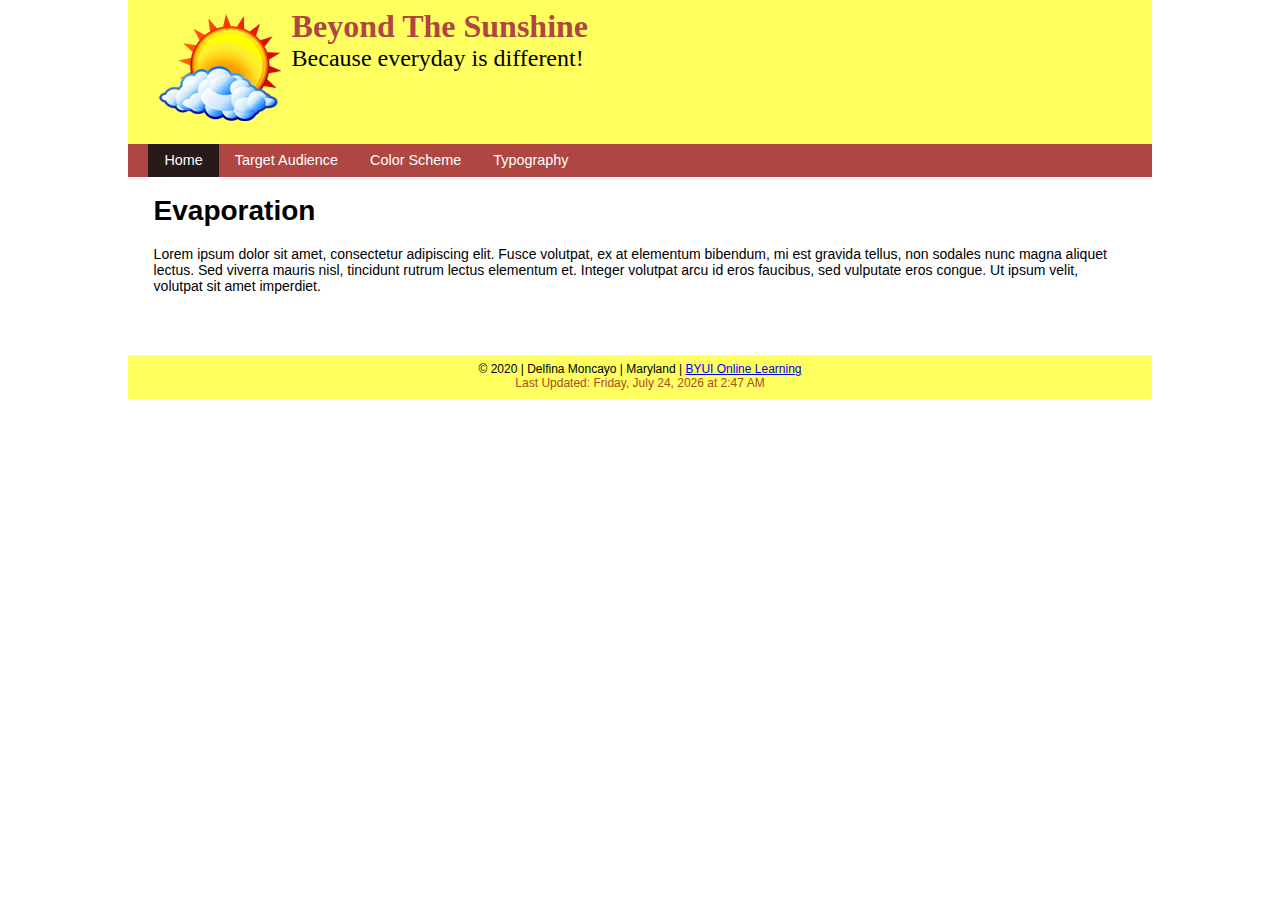
==== audience.html @ 7231e0c4 "first updated weather sitte plan" ====
<!doctype html>
<html lang="en">
<head>
<meta charset="utf-8">
<meta name="description" content="Fill Me In">
<meta name="author" content="Delfina Moncayo">

<!-- This start file was build by Paul Cheney  -->
<title>Weather Site Plan</title>

<!-- TELLS PHONES NOT TO LIE ABOUT THEIR WIDTH & stops the font from enlarging when a phone is turned sideways-->
<meta name="viewport" content="width=device-width, initial-scale=1, maximum-scale=1">




<!-- STYLE SHEETS -->
<link href="css/normalize.css" rel="stylesheet">
<!-- phone-default -->
<link href="css/small.css" rel="stylesheet">
<!-- enhance-tablet -->
<link href="css/medium.css" rel="stylesheet">
<!-- enhance-desktop -->
<link href="css/large.css" rel="stylesheet">
<script src="js/main.js" ></script>


     
</head>
<body>
<!-- HEADER HERE -->
	<header class="clearfix">
	<img src= "images/logoweather.png" alt= "a sunny day logo">
 <h1>Beyond The Sunshine</h1>
        <h2>Because everyday is different!</h2>
    </header>
    
    
<!-- NAVIGATION HERE -->
    <nav class="clearfix">
        <ul >
            <li class="active"><a href="index.html">Home</a></li>
            <li ><a href="condensation.html">Target Audience</a></li>
            <li><a href="precipitation.html">Color Scheme</a></li>
            <li><a href="collection.html">Typography</a></li>    
        </ul>
    </nav>
    
    
<!-- CONTENT HERE -->
    <main>
        <h1>Evaporation</h1>
        <p>Lorem ipsum dolor sit amet, consectetur adipiscing elit. Fusce volutpat, ex at elementum bibendum, mi est gravida tellus, non sodales nunc magna aliquet lectus. Sed viverra mauris nisl, tincidunt rutrum lectus elementum et. Integer volutpat arcu id eros faucibus, sed vulputate eros congue. Ut ipsum velit, volutpat sit amet imperdiet.</p>
    </main>
    
<!-- FOOTER HERE -->   
    <footer>
        &copy; 2020 | Delfina Moncayo | Maryland | <a href="https://www.byui.edu/online">BYUI Online Learning</a><br/><span>Last Updated:
            <script> document.write( updateCurrentDate() ); </script></span>
    </footer>

</body>
</html>
---- css/small.css ----
/* Prevent adjustments of font size after orientation changes in IE on Windows Phone and in iOS.  */
html {-webkit-text-size-adjust: 100%; -ms-text-size-adjust: 100%;}

/*----------- apply a natural box layout model to all elements --------------*/
* { -moz-box-sizing: border-box; -webkit-box-sizing: border-box; box-sizing: border-box; }


/*----------- BODY --------------*/
body {
    font-size: 14px;
    font-family: Verdana, Geneva, Tahoma, sans-serif;
    
}


/*----------- HEADER --------------*/
header {
    padding: .5rem 2%;
    background-color:#ffff60;
}
header img {float: left; margin-right: 10px; width: 50px;}
header h1 {margin: 0;font-size: 1.3rem;font-family: McLaren; color:#af4642;}
header h2 {margin: 0; font-weight: normal; font-size: 1rem;font-family: Fira Sans;}

/*----------- NAVIGATION --------------*/
nav {
    background-color:#af4642;
}
nav ul {
    list-style-type: none;
    padding: 0;
    margin: 0;
}

nav ul li a {
    display: block;
    color: white;
    padding: .5rem 0;
    text-decoration: none;
    font-size: .9rem;
    text-align: center;
}


nav ul li a:hover {
    background-color:#fca762;
    color:white;
}
nav ul li.active a {
    background-color:#28191b;
    color: #fff;
}
/*----------- MAIN --------------*/
main {
    padding: 0 2%;
    min-height: 10rem;
}
main img {
    display: block;
    text-align: center;
    margin-left: auto;
    margin-right: auto;
    width: 100%;
    height: auto;
}
.sun {
    width: 150px;
}
/*----------- FOOTER --------------*/
footer {
    background-color:#ffff60;
    padding: .5rem 2%;
    text-align: center;
    font-size: 12px;
}

footer span {
    color: rgb(168, 77, 35);
}


/*----- Clearfix: Force an Element not to collapse -----*/
.clearfix:after {
  content: "";
  display: table;
  clear: both;
}
---- css/medium.css ----
/* 35em is also 560px (if basefont is 16px) */
@media only screen and (min-width: 35rem) {


    /*----------- BODY --------------*/
    
    
    
    /*----------- HEADER --------------*/
        header img {width: auto;}
        header h1 {font-size: 2rem;}
        header h2 {font-size: 1.5rem;}
    
    
    /*----------- NAVIGATION --------------*/
        nav ul {margin-left: 2%;}
        nav ul li {float: left;}
    
        nav ul li a{padding: .5rem 1rem;}
    
    
    /*----------- MAIN --------------*/
    
    
    
    /*----------- FOOTER --------------*/
    
        
    } /* end of media query */
---- css/large.css ----
/* 64em is also 1028px (if basefont is 16px) */
@media only screen and (min-width: 64rem) {

    header, nav, main, footer {
        max-width: 64rem;
        margin:auto;
    }

/*----------- BODY --------------*/



/*----------- HEADER --------------*/



/*----------- NAVIGATION --------------*/



/*----------- MAIN --------------*/



/*----------- FOOTER --------------*/
    
} /* end of media query */
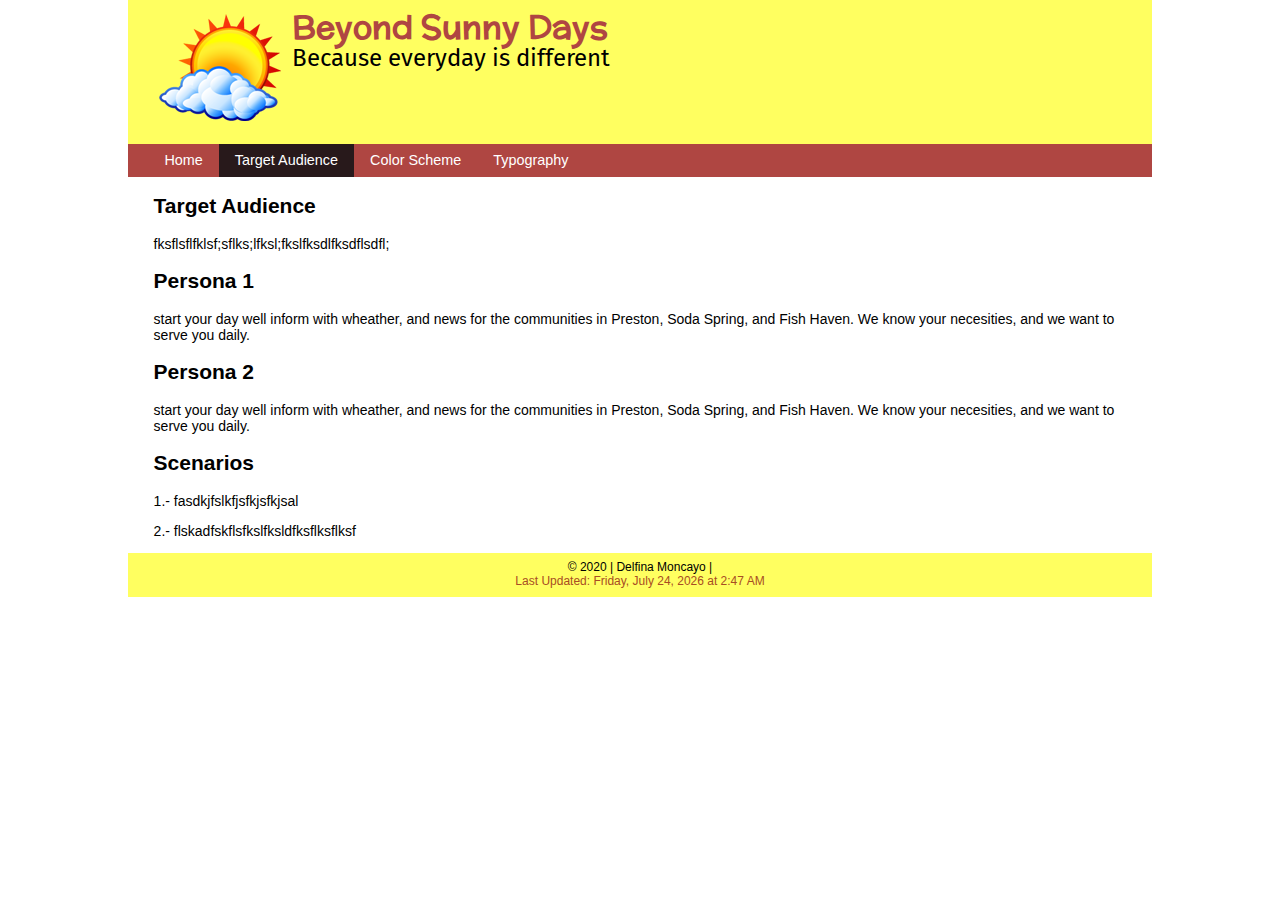
==== commit e3a88b0f: "created multi pages" ====
--- a/audience.html
+++ b/audience.html
@@ -2,18 +2,18 @@
 <html lang="en">
 <head>
 <meta charset="utf-8">
-<meta name="description" content="Fill Me In">
+<meta name="description" content="website planning document">
 <meta name="author" content="Delfina Moncayo">
 
-<!-- This start file was build by Paul Cheney  -->
+
 <title>Weather Site Plan</title>
 
 <!-- TELLS PHONES NOT TO LIE ABOUT THEIR WIDTH & stops the font from enlarging when a phone is turned sideways-->
 <meta name="viewport" content="width=device-width, initial-scale=1, maximum-scale=1">
 
 
-
-
+<!-- Font Style -->
+<link href="https://fonts.googleapis.com/css?family=Fira+Sans|McLaren|Oswald&display=swap" rel="stylesheet">
 <!-- STYLE SHEETS -->
 <link href="css/normalize.css" rel="stylesheet">
 <!-- phone-default -->
@@ -31,31 +31,43 @@
 <!-- HEADER HERE -->
 	<header class="clearfix">
 	<img src= "images/logoweather.png" alt= "a sunny day logo">
- <h1>Beyond The Sunshine</h1>
-        <h2>Because everyday is different!</h2>
+ <h1>Beyond Sunny Days</h1>
+        <h2>Because everyday is different</h2>
     </header>
     
     
 <!-- NAVIGATION HERE -->
     <nav class="clearfix">
         <ul >
-            <li class="active"><a href="index.html">Home</a></li>
-            <li ><a href="condensation.html">Target Audience</a></li>
-            <li><a href="precipitation.html">Color Scheme</a></li>
-            <li><a href="collection.html">Typography</a></li>    
+            <li><a href="index.html">Home</a></li>
+            <li class="active"><a href="audience.html">Target Audience</a></li>
+            <li><a href="colors.html">Color Scheme</a></li>
+            <li><a href="typography.html">Typography</a></li>    
         </ul>
     </nav>
     
     
 <!-- CONTENT HERE -->
     <main>
-        <h1>Evaporation</h1>
-        <p>Lorem ipsum dolor sit amet, consectetur adipiscing elit. Fusce volutpat, ex at elementum bibendum, mi est gravida tellus, non sodales nunc magna aliquet lectus. Sed viverra mauris nisl, tincidunt rutrum lectus elementum et. Integer volutpat arcu id eros faucibus, sed vulputate eros congue. Ut ipsum velit, volutpat sit amet imperdiet.</p>
+        <h2>Target Audience</h2>
+        <p>fksflsflfklsf;sflks;lfksl;fkslfksdlfksdflsdfl;</p>
+        <h2>Persona 1</h2>
+        <!--<img src= "images/domain.png" alt= "information about domain">-->
+        <p>start your day well inform with wheather, and news for the communities in Preston, Soda Spring, and Fish Haven. 
+        We know your necesities, and we want to serve you daily.</p>
+        <h2>Persona 2</h2>
+        <!--<img src= "images/domain.png" alt= "information about domain">-->
+        <p>start your day well inform with wheather, and news for the communities in Preston, Soda Spring, and Fish Haven. 
+        We know your necesities, and we want to serve you daily.</p>
+        <h2>Scenarios</h2>
+        <p>1.- fasdkjfslkfjsfkjsfkjsal</p>
+        <p>2.- flskadfskflsfkslfksldfksflksflksf</p>
+        
     </main>
     
 <!-- FOOTER HERE -->   
     <footer>
-        &copy; 2020 | Delfina Moncayo | Maryland | <a href="https://www.byui.edu/online">BYUI Online Learning</a><br/><span>Last Updated:
+        &copy; 2020 | Delfina Moncayo | <br/><span>Last Updated:
             <script> document.write( updateCurrentDate() ); </script></span>
     </footer>
 
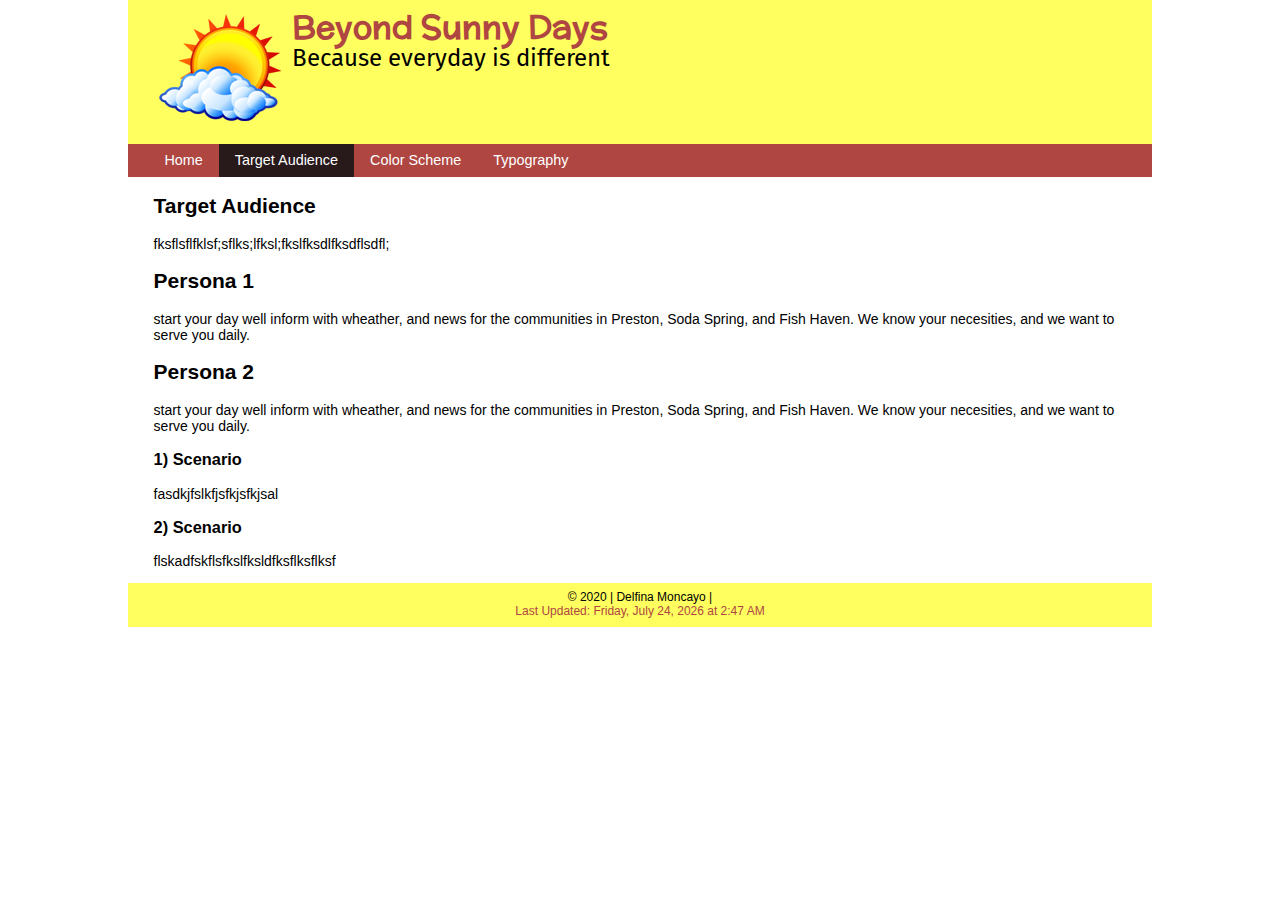
==== commit e9eeefb3: "changes in images" ====
--- a/audience.html
+++ b/audience.html
@@ -59,9 +59,10 @@
         <!--<img src= "images/domain.png" alt= "information about domain">-->
         <p>start your day well inform with wheather, and news for the communities in Preston, Soda Spring, and Fish Haven. 
         We know your necesities, and we want to serve you daily.</p>
-        <h2>Scenarios</h2>
-        <p>1.- fasdkjfslkfjsfkjsfkjsal</p>
-        <p>2.- flskadfskflsfkslfksldfksflksflksf</p>
+        <h3>1) Scenario</h3>
+        <p>fasdkjfslkfjsfkjsfkjsal</p>
+        <h3>2) Scenario</h3>
+        <p>flskadfskflsfkslfksldfksflksflksf</p>
         
     </main>
     
--- a/css/small.css
+++ b/css/small.css
@@ -75,7 +75,7 @@
 }
 
 footer span {
-    color: rgb(168, 77, 35);
+    color:#af4642;
 }
 
 
--- a/css/medium.css
+++ b/css/medium.css
@@ -20,7 +20,7 @@
     
     
     /*----------- MAIN --------------*/
-    
+    .domainimg {width: 600px}
     
     
     /*----------- FOOTER --------------*/
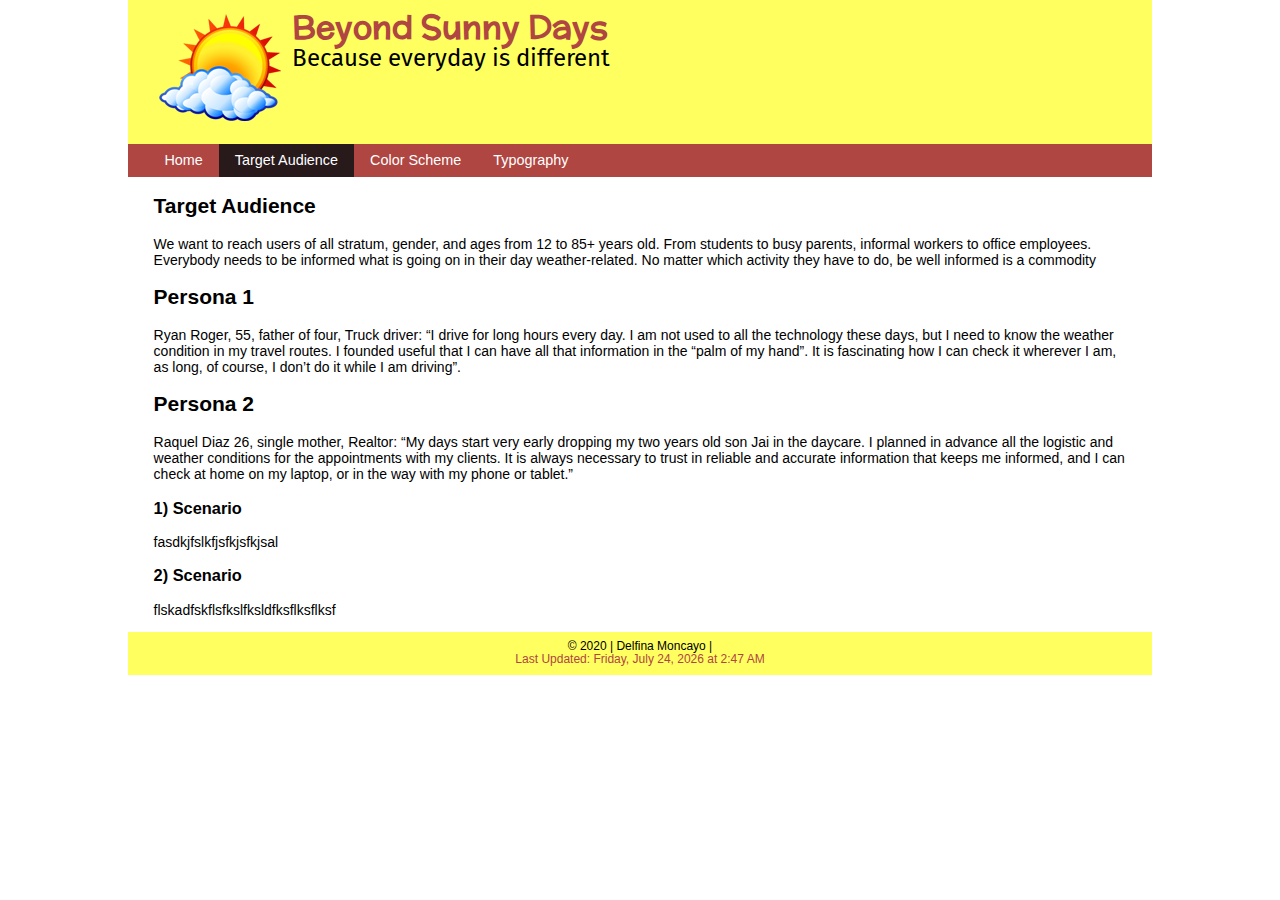
==== commit 33a50805: "update audience information" ====
--- a/audience.html
+++ b/audience.html
@@ -50,15 +50,13 @@
 <!-- CONTENT HERE -->
     <main>
         <h2>Target Audience</h2>
-        <p>fksflsflfklsf;sflks;lfksl;fkslfksdlfksdflsdfl;</p>
+        <p>We want to reach users of all stratum, gender, and ages from 12 to 85+ years old.  From students to busy parents, informal workers to office employees. Everybody needs to be informed what is going on in their day weather-related. No matter which activity they have to do, be well informed is a commodity</p>
         <h2>Persona 1</h2>
         <!--<img src= "images/domain.png" alt= "information about domain">-->
-        <p>start your day well inform with wheather, and news for the communities in Preston, Soda Spring, and Fish Haven. 
-        We know your necesities, and we want to serve you daily.</p>
+        <p>Ryan Roger, 55, father of four, Truck driver: “I drive for long hours every day. I am not used to all the technology these days, but I need to know the weather condition in my travel routes. I founded useful that  I can have all that information in the “palm of my hand”. It is fascinating how I can check it wherever I am, as long, of course, I don’t do it while I am driving”.</p>
         <h2>Persona 2</h2>
         <!--<img src= "images/domain.png" alt= "information about domain">-->
-        <p>start your day well inform with wheather, and news for the communities in Preston, Soda Spring, and Fish Haven. 
-        We know your necesities, and we want to serve you daily.</p>
+        <p>Raquel Diaz 26, single mother, Realtor: “My days start very early dropping my two years old son Jai in the daycare. I planned in  advance all the logistic and weather conditions for the appointments with my clients. It is always necessary to trust in reliable and accurate information that keeps me informed, and  I can check at home on my laptop, or in the way with my phone or tablet.”</p>
         <h3>1) Scenario</h3>
         <p>fasdkjfslkfjsfkjsfkjsal</p>
         <h3>2) Scenario</h3>
--- a/css/small.css
+++ b/css/small.css
@@ -63,9 +63,8 @@
     width: 100%;
     height: auto;
 }
-.sun {
-    width: 150px;
-}
+.sun {width: 150px;}
+.color2 {margin-bottom: 20px;}
 /*----------- FOOTER --------------*/
 footer {
     background-color:#ffff60;
--- a/css/medium.css
+++ b/css/medium.css
@@ -21,6 +21,8 @@
     
     /*----------- MAIN --------------*/
     .domainimg {width: 600px}
+    .color1 {width: 600px;}
+    .color2 {width: 500px;margin-bottom: 20px;}
     
     
     /*----------- FOOTER --------------*/
